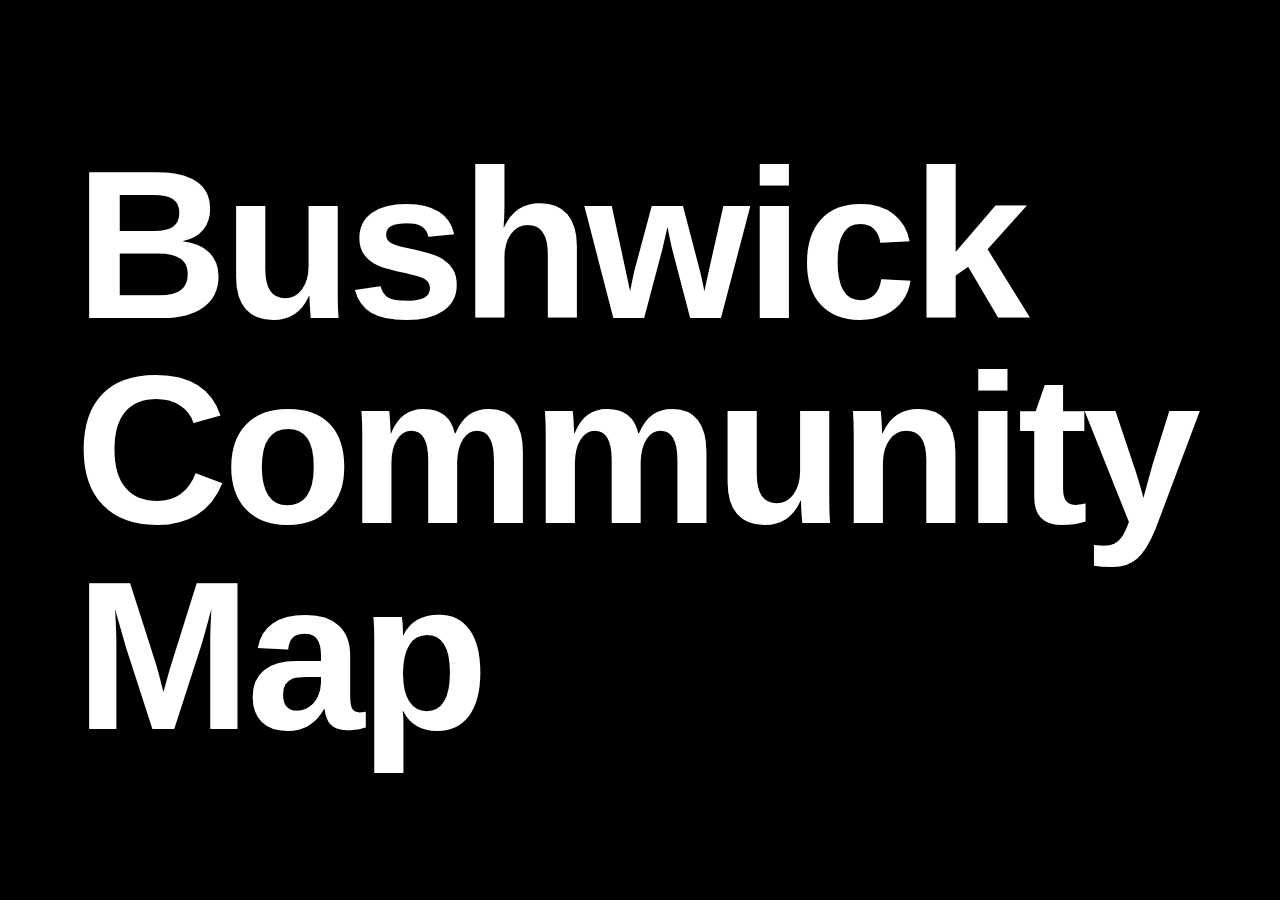
==== presentation.html @ c2705463 "first commit" ====
<!DOCTYPE html><html><head><title></title><meta charset="utf-8" /><meta name="viewport" content="width=device-width, initial-scale=1.0, maximum-scale=1.0, user-scalable=0" /><style type='text/css'>
body {
  font-family:'Helvetica';
  letter-spacing:-5px;
  background:#000;
  background-size:100%;
  color:#fff;
  margin:0;
  padding:0;
  font-weight:bold;
}

h1, h2, h3, p {
  margin:0;
}

em, a {
  font-style:normal;
  color:#8dbd0c;
}

a {
  background:#34d0e7;
  color:#000;
  text-decoration:none;
}

img {
  width:100%;
}

div {
  cursor:pointer;
  cursor:hand;
  position:absolute;
  top:0px;
  left:0px;
  padding:75px;
  line-height:97%;
}

div.center {
  text-align:center;
}

div.imageText {
  text-shadow:0px 0px 5px rgba(0,0,0,0.2);
}

notes {
    display:none;
}
/* normally not good, but ok in context of full screen directional navigation */
:focus {
    outline: 0;
}

</style><script type='text/javascript'>
window.onload = function() {
    var s = document.getElementsByTagName('div'), ti, i;
    for (i = 0; i < s.length; i++) s[i].setAttribute('tabindex', 0);
    if (!s) return;
    var big = { current: 0, forward: fwd, reverse: rev, go: go, length: s.length };
    window.big = big;
    function resize() {
        var w = window.innerWidth, h = window.innerHeight, e = s[big.current];
        e.style.fontSize = h + 'px';
        for (i = h - 2; i > 0 && (e.offsetWidth > w || e.offsetHeight > h); i -= 2) {
            e.style.fontSize = i + 'px';
        }
        e.style.marginTop = (h - e.offsetHeight) / 2 + 'px';
    }
    function go(n) {
        big.current = n;
        var e = s[n], t = parseInt(e.getAttribute('data-timeToNext') || 0, 10),
            notes = e.getElementsByTagName('notes');
        document.body.className = e.getAttribute('data-bodyclass') || '';
        for (i = 0; i < s.length; i++) s[i].style.display = 'none';
        e.style.display = 'inline';
        e.focus();
        for (i = 0; typeof console === 'object' && i < notes.length; i++) console.log('%c%s: %s', 'padding:5px;font-family:serif;font-size:18px;line-height:150%;', n, notes[i].innerHTML.trim());
        if (e.firstChild && e.firstChild.nodeName === 'IMG') {
            document.body.style.backgroundImage = 'url("' + e.firstChild.src + '")';
            e.firstChild.style.display = 'none';
            if ('classList' in e) e.classList.add('imageText');
        } else {
            document.body.style.backgroundImage = '';
            document.body.style.backgroundColor = e.style.backgroundColor;
        }
        if (ti !== undefined) window.clearInterval(ti);
        if (t > 0) ti = window.setTimeout(fwd, t * 1000);
        resize();
        if (window.location.hash !== n) window.location.hash = n;
        document.title = e.textContent || e.innerText;
    }
    document.onclick = function() { go(++big.current % s.length); };
    function fwd() { go(Math.min(s.length - 1, ++big.current)); }
    function rev() { go(Math.max(0, --big.current)); }
    document.onkeydown = function(e) {
        if (e.which === 39 || e.which === 34 || e.which === 40) fwd();
        if (e.which === 37 || e.which === 33 || e.which === 38) rev();
    };
    document.ontouchstart = function(e) {
        var x0 = e.changedTouches[0].pageX;
        document.ontouchend = function(e2) {
            var x1 = e2.changedTouches[0].pageX;
            if (x1 - x0 < 0) fwd();
            if (x1 - x0 > 0) rev();
        };
    };
    function parse_hash() {
        return Math.max(Math.min(s.length - 1,
            parseInt(window.location.hash.substring(1), 10)), 0);
    }
    if (window.location.hash) big.current = parse_hash() || big.current;
    window.onhashchange = function() {
        i = parse_hash();
        if (i !== big.current) go(i);
    };
    window.onresize = resize;
    go(big.current);
};
</script></head><body>


    <div>Bushwick Community Map  </div>
    <div>WHO WE ARE: ZIGGY </div>
    <div>WHO WE ARE: CHRIS </div>
    <div>What is it  </div>
    <div>history of NWB - Rheingold </div>
    <div>'housing justice' </div>
    <div>Bushwick is a case-study of housing problems in nyc (and the whole US!) </div> 
    <div>Quantitative data in an understandable format + qualitative stories </div>
    <div>General Public vs 'housing activists'</div>
    <div>Technologies: cartodb.js/oddessy.js/SQL/leaflet </div>
    <div>Spanish & english</div>
    <div>How's it's been used: lawyers &amp; organizers </div>
    <div>NWB prominence in the political scene (maps have power)</div>
    <div>made possible by NYC open data (pluto) </div>
    <div>What's next - more narratives. a launch event to teach people how to use it</div>
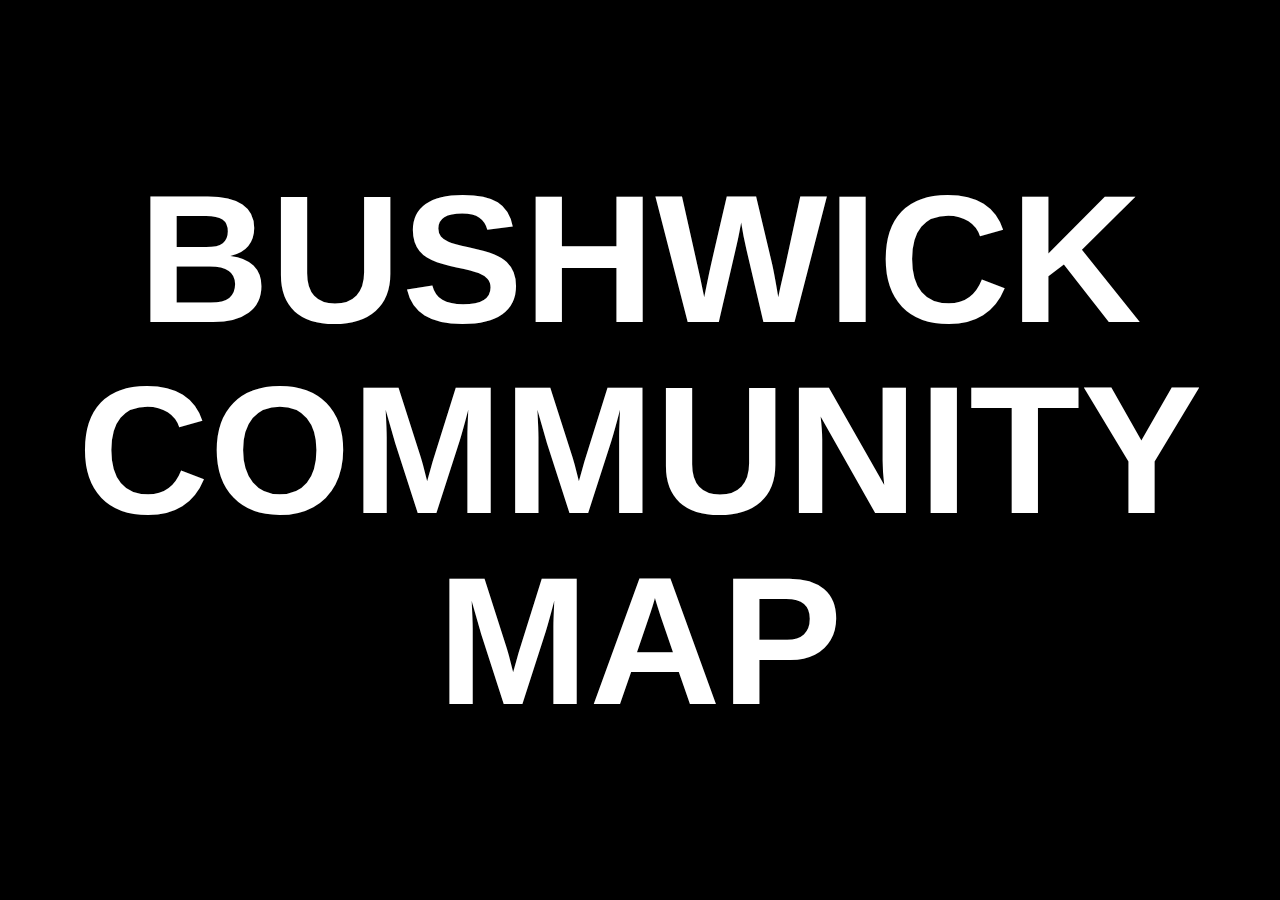
==== commit 64d524b7: "add notes and more style" ====
--- a/presentation.html
+++ b/presentation.html
@@ -1,141 +1,128 @@
-<!DOCTYPE html><html><head><title></title><meta charset="utf-8" /><meta name="viewport" content="width=device-width, initial-scale=1.0, maximum-scale=1.0, user-scalable=0" /><style type='text/css'>
-body {
-  font-family:'Helvetica';
-  letter-spacing:-5px;
-  background:#000;
-  background-size:100%;
-  color:#fff;
-  margin:0;
-  padding:0;
-  font-weight:bold;
-}
+<!DOCTYPE html><html><head><title></title><meta charset="utf-8" /><meta name="viewport" content="width=device-width, initial-scale=1.0, maximum-scale=1.0, user-scalable=0" />
+    <link rel="stylesheet" href="style.css">
+    <script type="text/javascript" src="main.js"></script>
 
-h1, h2, h3, p {
-  margin:0;
-}
+</head>
+<body>
 
-em, a {
-  font-style:normal;
-  color:#8dbd0c;
-}
+    <div class="center caps">Bushwick Community Map</div>
+    
+    <div>
+        <em>Who we are:</em><br>
+        <span class="right">ZIGGY </span>
+        <notes>tech-inclined community-member with a urban planning degree. The project got me into programming!</notes>
+    </div>
+    
+    <div>
+        <em>Who we are:</em><br>
+        <span class="right">CHRIS </span>
+        <notes>got involved while pursuing an MFA Design & Technology at Parsons School of Design
+        </notes>
+    </div>
+    
+    <div class="center">
+        <em>What is it?</em>
+        <notes>Open the map in another browser tab so we can switch btwn it and the presentation </notes>
+    </div>
+    
+    <div>
+        <em><h1>History</h1></em><br>
+        <span class="right"> -> Rheingold Rezoning </span>
+        <span class="right"> -> NorthWest Bushwick Community Group</span>        
+        <notes>The Rheingold rezoning prompted the formation of the NWB group</notes>
+    </div>
+    
+    <div class="center">
+        <em>'Housing Justice'</em>
+        <notes>"housing as a human right" and "people / community over profit"</notes>
+    </div>
+    
+    <div>
+        Bushwick as a case-study of <em>housing problems</em> in NYC (and the whole US!) 
+        <notes>Effects of unfettered real estate speculation: evictions, unaffordable rents, foreclosures, etc. </span>
+    </div> 
+    
+    <div>
+        Presenting <em>Quantitative data</em> in an accessible format
+        <notes>Tax Lot data (year built, available FAR) and locations of Building Permits (new buildings, major rennovations) </notes>
+    </div>
+    
+    <div>
+        Augmented with <em>qualitative stories</em> 
+        <notes>eg: Rheingold, 98 Linden / Israel brothers, Colony 1209</notes>
+    </div>
+    
+    <div>
+        <em>Audience:</em><br>
+        <span class="right">
+            General Public or 'Housing Activists'
+        </span>
+        <notes>Hence the introduction with Odyssey.js and it being a publically facing website</notes>
+    </div>
+    
+    <div>
+        <em>Technologies Used:</em>
+        <span class="right">
+            <br>jQuery<br>Leaflet.js<br>Cartodb.js<br>Oddessy.js<br>PostgreSQL<br>
+        </span>
+        <notes>Lots of javascript! Scripted data processing via postgres</notes>
+    </div>
+    
+    <div>
+        <em>Languages:</em><br>
+        <span class="right">
+            Spanish &amp; English
+        </span>
+        <notes>Bushwick has a large spanish speaking population</notes>
+    </div>
+    
+    <div>
+        <em>Who's using it:</em><br>
+        <span class="right"> lawyers &amp; organizers </span>
+    </div>
+    
+    <div>
+        NWB's prominence in the political scene <em>(maps have power)</em>
+        <notes>
+            What do we mean by this? Can you elaborate Ziggy?
+        </notes>
+    </div>
+    
+    <div class="center">
+        <em>Made possible via:</em>
+    </div>
+    
+    <div>
+        NYC open data:<br>
+        <a href="http://www.nyc.gov/html/dcp/html/bytes/applbyte.shtml#pluto">MapPLUTO</a> &amp;<br>
+        <a href="http://www.nyc.gov/html/dob/html/codes_and_reference_materials/foilmonthly.shtml#permit">DOB Jobs</a>
+    </div>
 
-a {
-  background:#34d0e7;
-  color:#000;
-  text-decoration:none;
-}
-
-img {
-  width:100%;
-}
-
-div {
-  cursor:pointer;
-  cursor:hand;
-  position:absolute;
-  top:0px;
-  left:0px;
-  padding:75px;
-  line-height:97%;
-}
-
-div.center {
-  text-align:center;
-}
-
-div.imageText {
-  text-shadow:0px 0px 5px rgba(0,0,0,0.2);
-}
-
-notes {
-    display:none;
-}
-/* normally not good, but ok in context of full screen directional navigation */
-:focus {
-    outline: 0;
-}
-
-</style><script type='text/javascript'>
-window.onload = function() {
-    var s = document.getElementsByTagName('div'), ti, i;
-    for (i = 0; i < s.length; i++) s[i].setAttribute('tabindex', 0);
-    if (!s) return;
-    var big = { current: 0, forward: fwd, reverse: rev, go: go, length: s.length };
-    window.big = big;
-    function resize() {
-        var w = window.innerWidth, h = window.innerHeight, e = s[big.current];
-        e.style.fontSize = h + 'px';
-        for (i = h - 2; i > 0 && (e.offsetWidth > w || e.offsetHeight > h); i -= 2) {
-            e.style.fontSize = i + 'px';
-        }
-        e.style.marginTop = (h - e.offsetHeight) / 2 + 'px';
-    }
-    function go(n) {
-        big.current = n;
-        var e = s[n], t = parseInt(e.getAttribute('data-timeToNext') || 0, 10),
-            notes = e.getElementsByTagName('notes');
-        document.body.className = e.getAttribute('data-bodyclass') || '';
-        for (i = 0; i < s.length; i++) s[i].style.display = 'none';
-        e.style.display = 'inline';
-        e.focus();
-        for (i = 0; typeof console === 'object' && i < notes.length; i++) console.log('%c%s: %s', 'padding:5px;font-family:serif;font-size:18px;line-height:150%;', n, notes[i].innerHTML.trim());
-        if (e.firstChild && e.firstChild.nodeName === 'IMG') {
-            document.body.style.backgroundImage = 'url("' + e.firstChild.src + '")';
-            e.firstChild.style.display = 'none';
-            if ('classList' in e) e.classList.add('imageText');
-        } else {
-            document.body.style.backgroundImage = '';
-            document.body.style.backgroundColor = e.style.backgroundColor;
-        }
-        if (ti !== undefined) window.clearInterval(ti);
-        if (t > 0) ti = window.setTimeout(fwd, t * 1000);
-        resize();
-        if (window.location.hash !== n) window.location.hash = n;
-        document.title = e.textContent || e.innerText;
-    }
-    document.onclick = function() { go(++big.current % s.length); };
-    function fwd() { go(Math.min(s.length - 1, ++big.current)); }
-    function rev() { go(Math.max(0, --big.current)); }
-    document.onkeydown = function(e) {
-        if (e.which === 39 || e.which === 34 || e.which === 40) fwd();
-        if (e.which === 37 || e.which === 33 || e.which === 38) rev();
-    };
-    document.ontouchstart = function(e) {
-        var x0 = e.changedTouches[0].pageX;
-        document.ontouchend = function(e2) {
-            var x1 = e2.changedTouches[0].pageX;
-            if (x1 - x0 < 0) fwd();
-            if (x1 - x0 > 0) rev();
-        };
-    };
-    function parse_hash() {
-        return Math.max(Math.min(s.length - 1,
-            parseInt(window.location.hash.substring(1), 10)), 0);
-    }
-    if (window.location.hash) big.current = parse_hash() || big.current;
-    window.onhashchange = function() {
-        i = parse_hash();
-        if (i !== big.current) go(i);
-    };
-    window.onresize = resize;
-    go(big.current);
-};
-</script></head><body>
-
-
-    <div>Bushwick Community Map  </div>
-    <div>WHO WE ARE: ZIGGY </div>
-    <div>WHO WE ARE: CHRIS </div>
-    <div>What is it  </div>
-    <div>history of NWB - Rheingold </div>
-    <div>'housing justice' </div>
-    <div>Bushwick is a case-study of housing problems in nyc (and the whole US!) </div> 
-    <div>Quantitative data in an understandable format + qualitative stories </div>
-    <div>General Public vs 'housing activists'</div>
-    <div>Technologies: cartodb.js/oddessy.js/SQL/leaflet </div>
-    <div>Spanish & english</div>
-    <div>How's it's been used: lawyers &amp; organizers </div>
-    <div>NWB prominence in the political scene (maps have power)</div>
-    <div>made possible by NYC open data (pluto) </div>
-    <div>What's next - more narratives. a launch event to teach people how to use it</div>
+    <div>
+        A dedicated team of <a href="http://t.co/ozwUQuKGIT">@MFADT</a> grad students
+        <notes> from a class titled "Tactical Urbanism" in the Spring of 2015</notes>
+    </div>
     
+    <div class="center"><em>What's next?</em></div>
+    
+    <div> -> More narratives / qualitative data
+        <notes>potentially an app</notes>
+    </div>
+    
+    <div> -> Data updates</div>
+    
+    <div> -> Launch event</div>    
+    
+    <div>
+        <em>Code</em><br>
+        <span class="right">
+             is on <a href="https://github.com/aepyornis/BushwickCommunityMap">Github</a></div>    
+        </span>
+    
+    <div>
+        <em>Contact:</em><br>
+        &commat;clhenrick<br>
+        &commat;aepyornis
+    </div>
+    
+    <div class="center">Thank you!</div>    --- a/style.css
+++ b/style.css
@@ -0,0 +1,66 @@
+body {
+  font-family:'Helvetica';
+  letter-spacing:-5px;
+  background:#000;
+  background-size:100%;
+  color:#fff;
+  margin:0;
+  padding:0;
+  font-weight:bold;
+}
+
+h1, h2, h3, p {
+  margin:0;
+}
+
+em, a {
+  font-style:normal;
+  color:hsl(300,80%,50%);
+}
+
+a {
+  background:#34d0e7;
+  color:#000;
+  text-decoration:none;
+  line-height: 130%;
+}
+
+img {
+  width:100%;
+}
+
+div {
+  cursor:pointer;
+  cursor:hand;
+  position:absolute;
+  top:0px;
+  left:0px;
+  padding:75px;
+  line-height:105%;
+  letter-spacing: 0.3px;  
+}
+
+div.center {
+  text-align:center;
+}
+
+div.imageText {
+  text-shadow:0px 0px 5px rgba(0,0,0,0.2);
+}
+
+notes {
+    display:none;
+}
+/* normally not good, but ok in context of full screen directional navigation */
+:focus {
+    outline: 0;
+}
+
+.caps {
+  text-transform: uppercase;
+}
+
+.right {
+  text-align: right;
+  float: right;
+}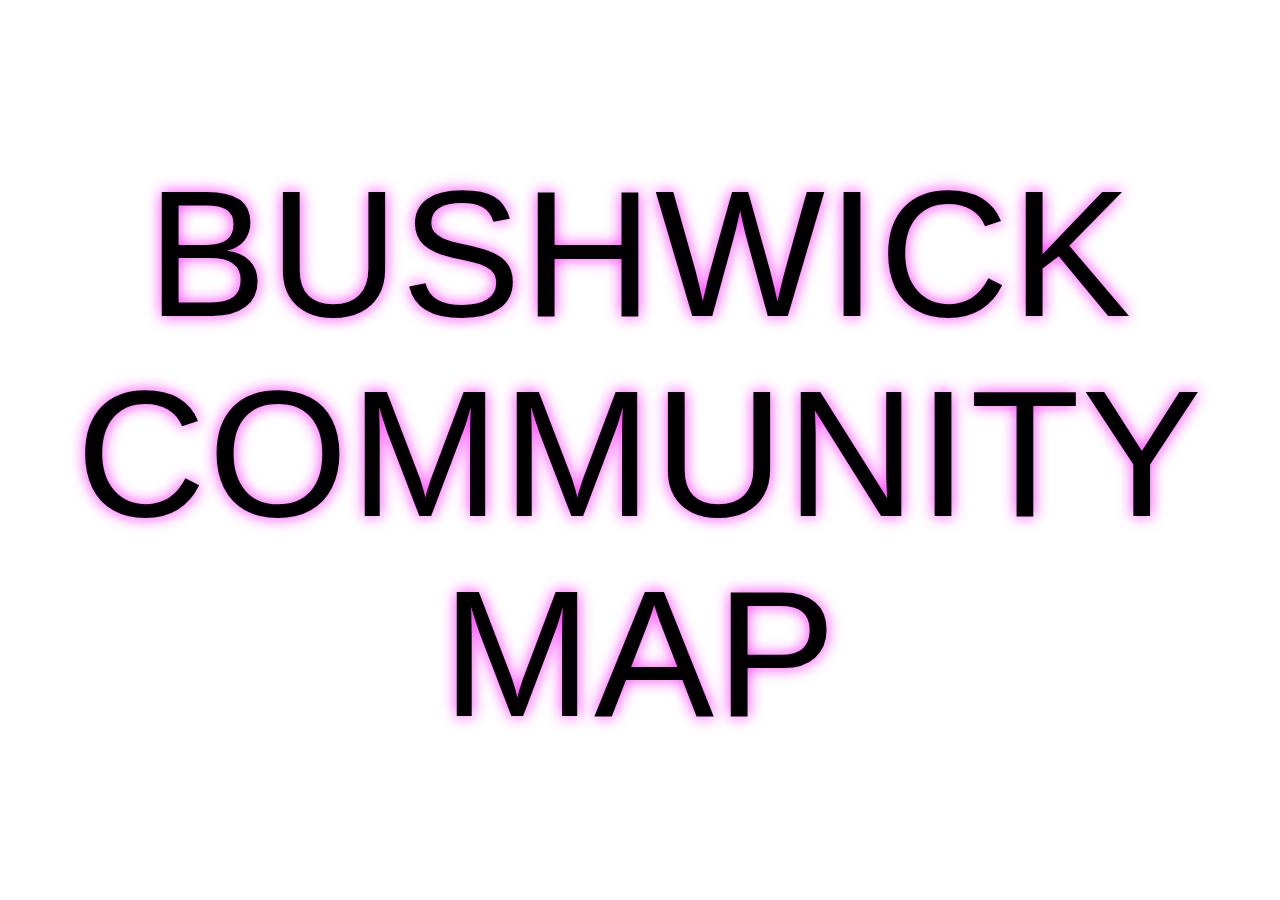
==== commit fd46f36f: "update styles, add ziggys note about slide 13, fixes #1" ====
--- a/presentation.html
+++ b/presentation.html
@@ -5,7 +5,9 @@
 </head>
 <body>
 
-    <div class="center caps">Bushwick Community Map</div>
+    <div class="center caps">
+        <em>Bushwick Community Map</em>
+    </div>
     
     <div>
         <em>Who we are:</em><br>
@@ -21,34 +23,35 @@
     </div>
     
     <div class="center">
-        <em>What is it?</em>
+        <em>What is it?</em><br>
+        <a href="http://www.bushwickcommunitymap.org">(demo)</a>
         <notes>Open the map in another browser tab so we can switch btwn it and the presentation </notes>
     </div>
     
     <div>
         <em><h1>History</h1></em><br>
-        <span class="right"> -> Rheingold Rezoning </span>
-        <span class="right"> -> NorthWest Bushwick Community Group</span>        
+        <span class="right"> &#10142; Rheingold Rezoning </span>
+        <span class="right"> &#10142; NorthWest Bushwick Community Group</span>        
         <notes>The Rheingold rezoning prompted the formation of the NWB group</notes>
     </div>
     
     <div class="center">
-        <em>'Housing Justice'</em>
+        <em>"Housing Justice"</em>
         <notes>"housing as a human right" and "people / community over profit"</notes>
     </div>
     
     <div>
-        Bushwick as a case-study of <em>housing problems</em> in NYC (and the whole US!) 
+        <em>Bushwick</em><br> as a case-study of <span>housing problems</span> in NYC <br> (and the whole US!) 
         <notes>Effects of unfettered real estate speculation: evictions, unaffordable rents, foreclosures, etc. </span>
     </div> 
     
     <div>
-        Presenting <em>Quantitative data</em> in an accessible format
+        Presenting <span>Quantitative data</span> in an accessible format
         <notes>Tax Lot data (year built, available FAR) and locations of Building Permits (new buildings, major rennovations) </notes>
     </div>
     
     <div>
-        Augmented with <em>qualitative stories</em> 
+        Augmented with <span>qualitative stories</span> 
         <notes>eg: Rheingold, 98 Linden / Israel brothers, Colony 1209</notes>
     </div>
     
@@ -69,33 +72,30 @@
     </div>
     
     <div>
-        <em>Languages:</em><br>
-        <span class="right">
-            Spanish &amp; English
-        </span>
+        <em>Languages:</em><br> Spanish &amp; English
         <notes>Bushwick has a large spanish speaking population</notes>
     </div>
     
     <div>
         <em>Who's using it:</em><br>
-        <span class="right"> lawyers &amp; organizers </span>
+        lawyers &amp; organizers
     </div>
     
     <div>
-        NWB's prominence in the political scene <em>(maps have power)</em>
+        NWB's prominence in the political scene <span>(maps have power)</span>
         <notes>
-            What do we mean by this? Can you elaborate Ziggy?
+            Through making the map, we help to assert our authority on policy issues. After the launch we got invited to more policy/decision-making meetings.
         </notes>
     </div>
     
     <div class="center">
-        <em>Made possible via:</em>
+        <em>Made possible thanks to:</em>
     </div>
     
     <div>
-        NYC open data:<br>
+        <em>NYC open data:</em><br>
         <a href="http://www.nyc.gov/html/dcp/html/bytes/applbyte.shtml#pluto">MapPLUTO</a> &amp;<br>
-        <a href="http://www.nyc.gov/html/dob/html/codes_and_reference_materials/foilmonthly.shtml#permit">DOB Jobs</a>
+        <a href="http://www.nyc.gov/html/dob/html/codes_and_reference_materials/foilmonthly.shtml#permit">Department of Buildings' Job applications</a>
     </div>
 
     <div>
@@ -105,19 +105,21 @@
     
     <div class="center"><em>What's next?</em></div>
     
-    <div> -> More narratives / qualitative data
+    <div> &#10142; More narratives / qualitative data
         <notes>potentially an app</notes>
     </div>
     
-    <div> -> Data updates</div>
+    <div> &#10142; Data updates</div>
     
-    <div> -> Launch event</div>    
+    <div> &#10142; Launch event</div>    
     
     <div>
-        <em>Code</em><br>
+        <em>The Code</em><br>
         <span class="right">
-             is on <a href="https://github.com/aepyornis/BushwickCommunityMap">Github</a></div>    
-        </span>
+             is on <a href="https://github.com/aepyornis/BushwickCommunityMap">Github</a>    
+        </span><br>
+        (fyi)
+    </div>
     
     <div>
         <em>Contact:</em><br>
@@ -125,4 +127,4 @@
         &commat;aepyornis
     </div>
     
-    <div class="center">Thank you!</div>    +    <div class="center italics">Thank you!</div>    --- a/style.css
+++ b/style.css
@@ -1,32 +1,59 @@
-body {
-  font-family:'Helvetica';
-  letter-spacing:-5px;
-  background:#000;
+body {  
+  font-family: "Bodoni MT", Didot, "Didot LT STD", "Hoefler Text", Garamond, "Times New Roman", serif;
+  letter-spacing:1px;
+  background:#fff;
   background-size:100%;
-  color:#fff;
+  color:#000;
   margin:0;
   padding:0;
-  font-weight:bold;
+  font-weight: 100;
+  /*white-space:pre-wrap;*/
 }
 
-h1, h2, h3, p {
+h1, h2, h3, h4, h5, h6, p, pre {
   margin:0;
 }
 
+h6 {
+  font-weight: 200;
+  text-shadow: none;
+}
+
+h6 a  {
+  background-color: #fff;
+}
+
 em, a {
-  font-style:normal;
-  color:hsl(300,80%,50%);
+  position: relative;
+  /*padding: 0 2%;*/
+  /*font-family: Futura, "Trebuchet MS", Arial, sans-serif;*/
+  font-family: 'Arial', Gadget, sans-serif;
+  font-style: normal;
+  text-transform: uppercase;
+  letter-spacing: 2px;
+  color: #000;
+  text-shadow: 0px 0px 15px hsla(300, 100%, 50%, 0.8);
+  top: .03em;
 }
 
 a {
-  background:#34d0e7;
+  display: inline-block;
+  padding: 0 2%;
+  background: hsla(188,80%,55%,0.3);
   color:#000;
   text-decoration:none;
-  line-height: 130%;
+  text-transform: none;
+  text-shadow: none;
 }
 
 img {
   width:100%;
+}
+
+video {
+  width: 100%;
+  position: relative;
+  left: 10%;
 }
 
 div {
@@ -36,8 +63,8 @@
   top:0px;
   left:0px;
   padding:75px;
-  line-height:105%;
-  letter-spacing: 0.3px;  
+  line-height:110%;
+  background-repeat: no-repeat;
 }
 
 div.center {
@@ -45,12 +72,53 @@
 }
 
 div.imageText {
-  text-shadow:0px 0px 5px rgba(0,0,0,0.2);
+  text-shadow: 0px 0px 15px hsla(0,90%,50%,0.8);
+  opacity: 0.6;
 }
 
-notes {
-    display:none;
+div.sub-category {
+  font-style: italic;
 }
+
+pre {
+  display: inline-block;
+}
+
+pre a {
+  text-transform: lowercase;
+  padding: 0;
+}
+
+span {
+  position: relative;
+  padding: 0 2%;
+  font-style: italic;
+  font-weight: 600;
+  text-shadow: 0px 0px 15px hsla(50, 100%, 50%, 0.8);
+}
+
+span.special {
+  position: relative;
+  font-size: 1.3em;
+  font-style: normal;
+  font-weight: 600;
+  padding: 1%;
+  color: hsl(50, 90%, 50%);
+}
+
+span.special2 {
+  position: relative;
+  font-size: 1em;
+  font-style: normal;
+  font-weight: 600;
+  padding: 1%;
+  color: hsl(50, 90%, 50%);
+}
+
+li {
+  margin-top: 2%;
+}
+
 /* normally not good, but ok in context of full screen directional navigation */
 :focus {
     outline: 0;
@@ -63,4 +131,15 @@
 .right {
   text-align: right;
   float: right;
+  font-style: normal;
+  text-shadow: none;
+}
+
+.italics {
+  font-style: italic;
+}
+
+/* hide the notes */
+notes {
+  display: none;
 }